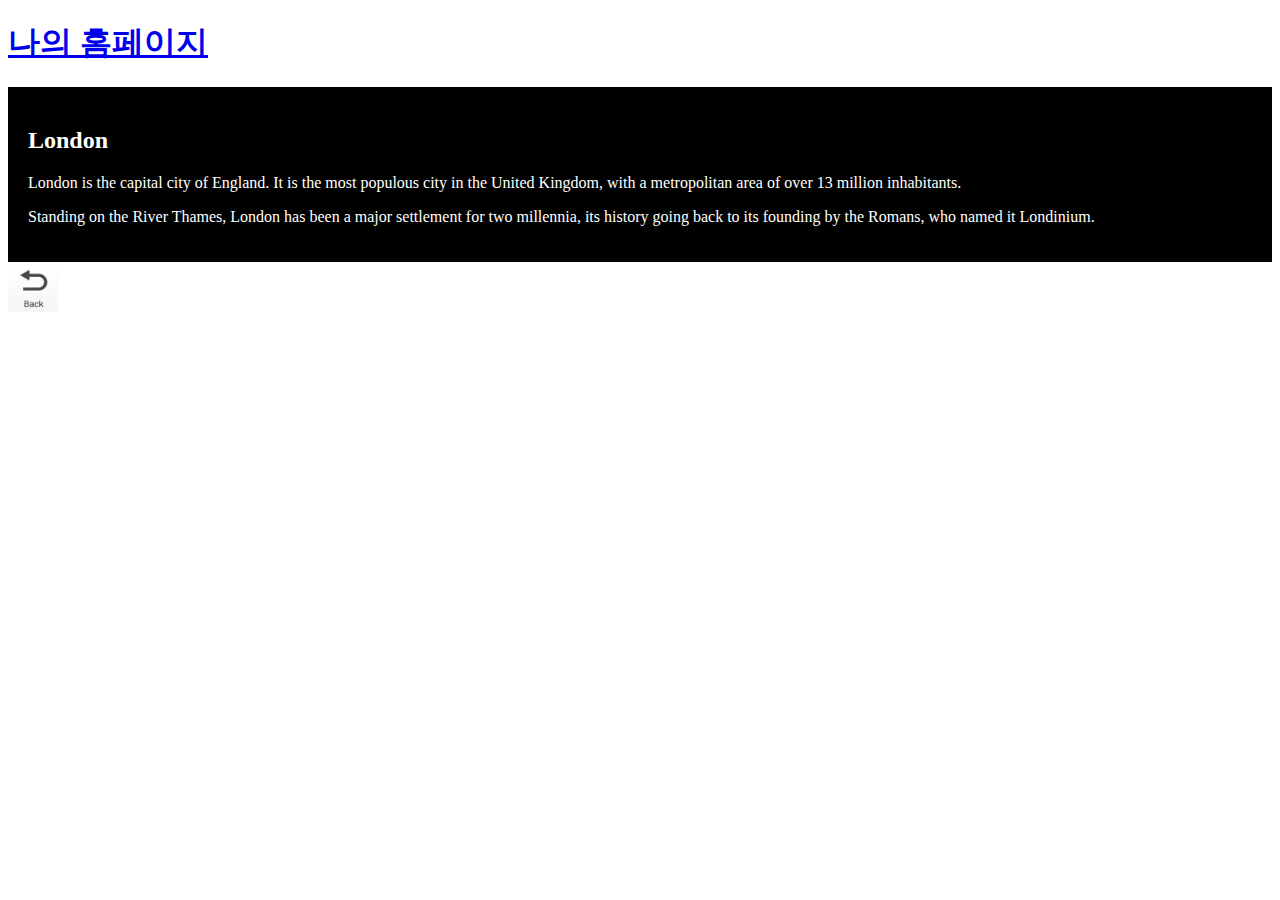
==== html/block.html @ b2b1ee38 "06-11 09:02 changed" ====
<!DOCTYPE html>
<html>

<body>
<div class="header">
  <h1><a href="../index.html">나의 홈페이지</h1></a>
  
</div>
<div style="background-color:black;color:white;padding:20px;">
  <h2>London</h2>
  <p>London is the capital city of England. It is the most populous city in the United Kingdom, with a metropolitan area of over 13 million inhabitants.</p>
  <p>Standing on the River Thames, London has been a major settlement for two millennia, its history going back to its founding by the Romans, who named it Londinium.</p>
</div> 
<a href="../index.html"><img src="../image/back.jpg" alt="back" style="width:50px;height:50px;"> </a>

</body>
</html>
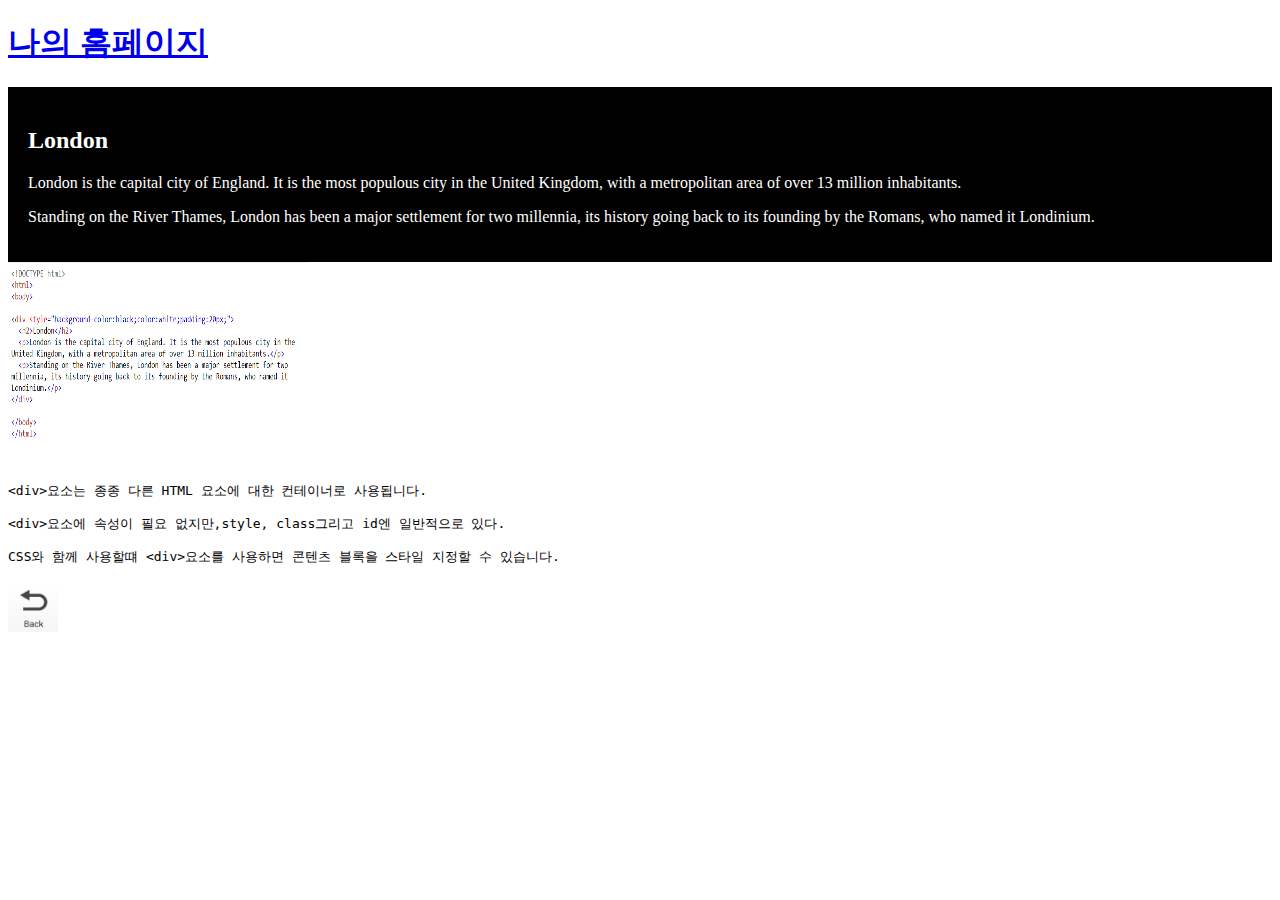
==== commit 54beb29a: "css image(remake)" ====
--- a/html/block.html
+++ b/html/block.html
@@ -10,7 +10,13 @@
   <h2>London</h2>
   <p>London is the capital city of England. It is the most populous city in the United Kingdom, with a metropolitan area of over 13 million inhabitants.</p>
   <p>Standing on the River Thames, London has been a major settlement for two millennia, its history going back to its founding by the Romans, who named it Londinium.</p>
-</div> 
+</div>
+<img src="../image/block1.png" alt="block1" style="width:300px;height:200px;"><br>
+<p><pre>&lt;div&gt;요소는 종종 다른 HTML 요소에 대한 컨테이너로 사용됩니다.
+
+&lt;div&gt;요소에 속성이 필요 없지만,style, class그리고 id엔 일반적으로 있다.
+
+CSS와 함께 사용할떄 &lt;div&gt;요소를 사용하면 콘텐츠 블록을 스타일 지정할 수 있습니다.</pre></p>
 <a href="../index.html"><img src="../image/back.jpg" alt="back" style="width:50px;height:50px;"> </a>
 
 </body>
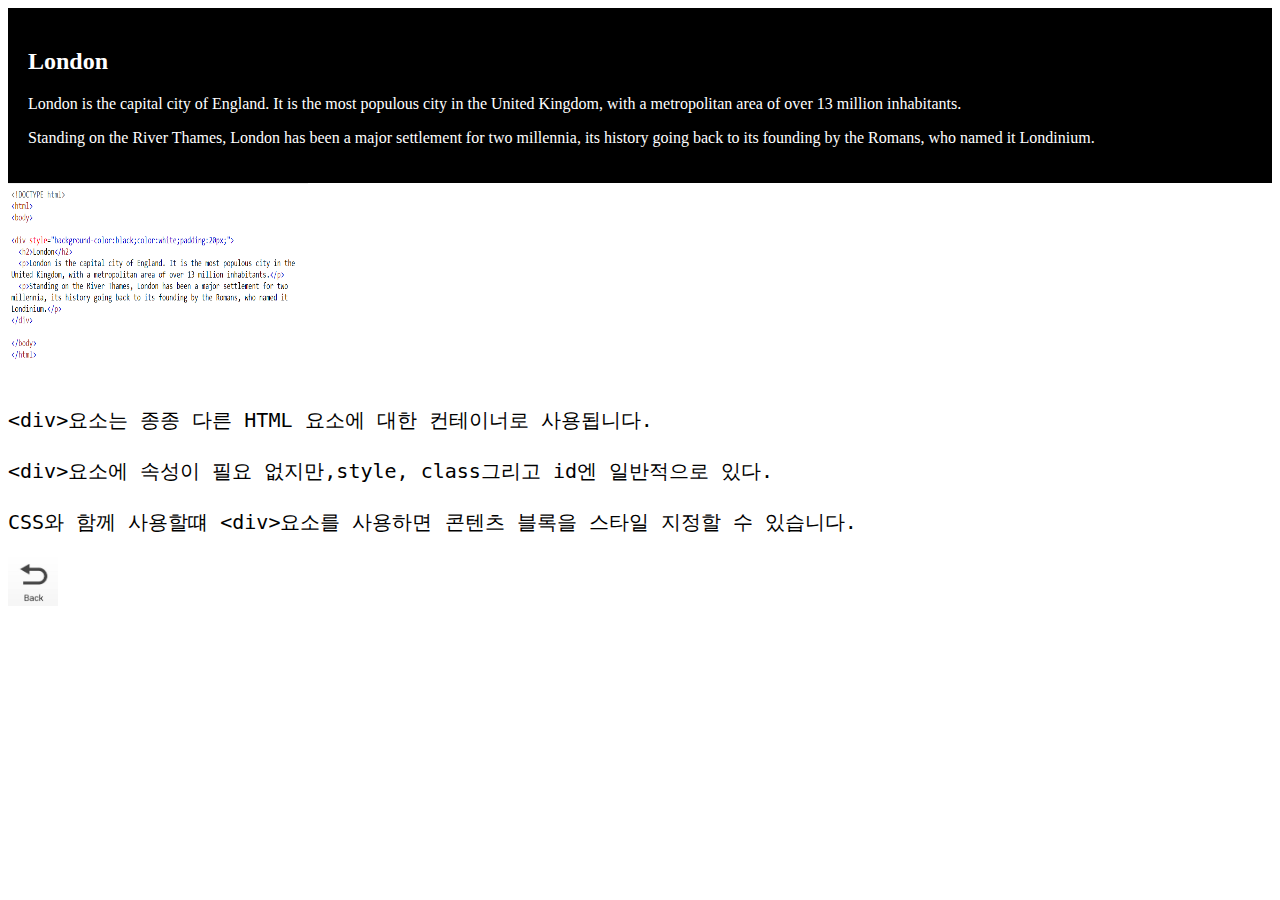
==== commit 00c08e45: "iframe change text" ====
--- a/html/block.html
+++ b/html/block.html
@@ -1,9 +1,12 @@
 <!DOCTYPE html>
 <html>
+<head>
+	<style>
+		pre {font-size: 20px;}
+	</style>
+</head>
+<body>
 
-<body>
-<div class="header">
-  <h1><a href="../index.html">나의 홈페이지</h1></a>
   
 </div>
 <div style="background-color:black;color:white;padding:20px;">
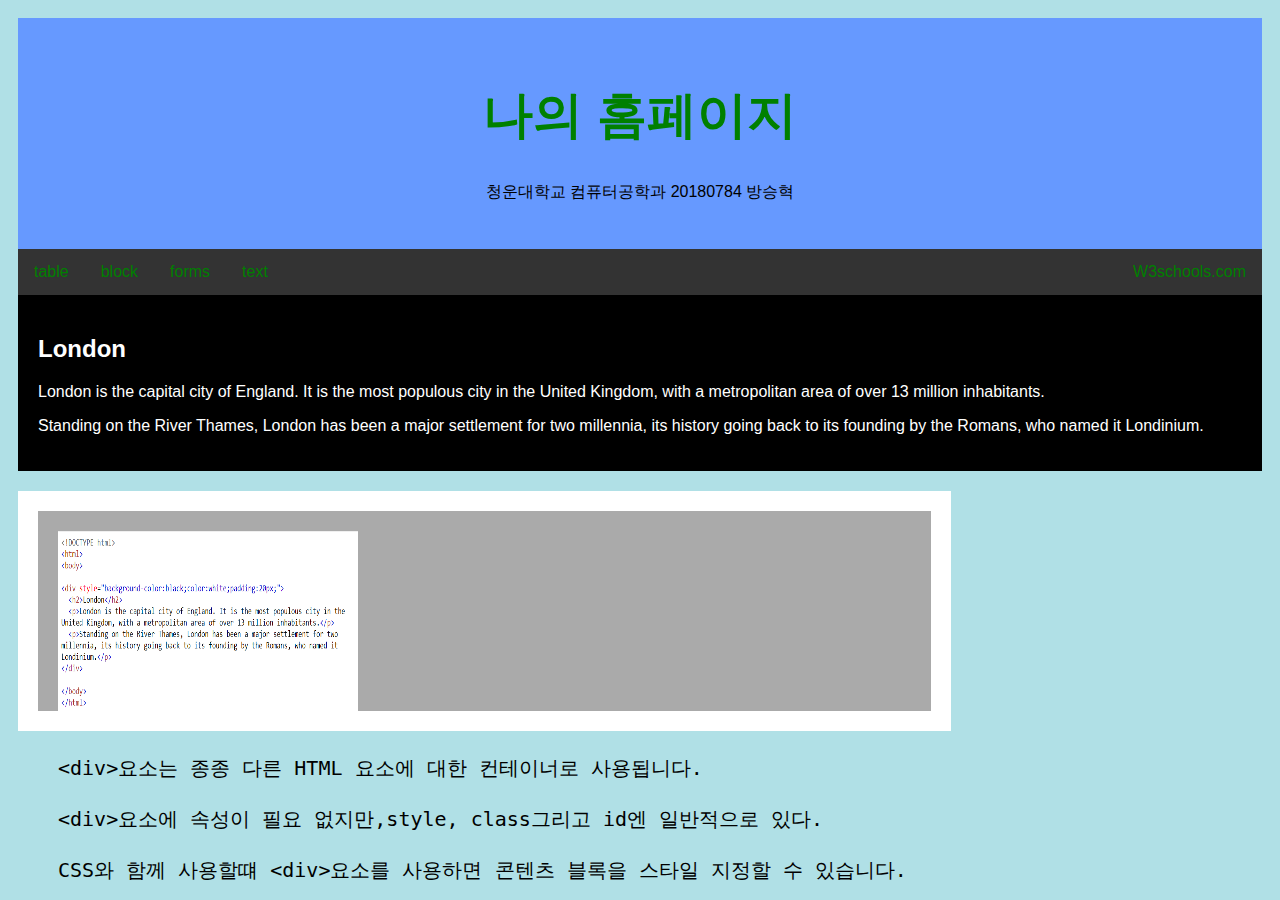
==== commit f78aeda8: "text&block remake" ====
--- a/html/block.html
+++ b/html/block.html
@@ -1,26 +1,42 @@
 <!DOCTYPE html>
 <html>
 <head>
+	<link rel="stylesheet" href="../css/index-style.css">
 	<style>
 		pre {font-size: 20px;}
 	</style>
 </head>
 <body>
+<div class="header">
+  <h1><a href="../index.html">나의 홈페이지</h1></a>
+  <p>청운대학교 컴퓨터공학과 20180784 방승혁</p>
+</div>
 
-  
+<div class="topnav">
+  <a href="../html/table.html">table</a>
+  <a href="../html/block.html">block</a>
+  <a href="../html/forms.html">forms</a>
+  <a href="../html/index-text.html">text</a>
+  <a href="https://www.w3schools.com/default.asp" style="float:right">W3schools.com</a>
 </div>
 <div style="background-color:black;color:white;padding:20px;">
   <h2>London</h2>
   <p>London is the capital city of England. It is the most populous city in the United Kingdom, with a metropolitan area of over 13 million inhabitants.</p>
   <p>Standing on the River Thames, London has been a major settlement for two millennia, its history going back to its founding by the Romans, who named it Londinium.</p>
 </div>
-<img src="../image/block1.png" alt="block1" style="width:300px;height:200px;"><br>
+<div class="row">
+  <div class="leftcolumn">
+    <div class="card">
+      <div class="fakeimg" style="height:200px;">
+<img src="../image/block1.png" alt="block1" style="width:300px;height:200px;">
 <p><pre>&lt;div&gt;요소는 종종 다른 HTML 요소에 대한 컨테이너로 사용됩니다.
 
 &lt;div&gt;요소에 속성이 필요 없지만,style, class그리고 id엔 일반적으로 있다.
 
 CSS와 함께 사용할떄 &lt;div&gt;요소를 사용하면 콘텐츠 블록을 스타일 지정할 수 있습니다.</pre></p>
-<a href="../index.html"><img src="../image/back.jpg" alt="back" style="width:50px;height:50px;"> </a>
-
+</div>
+</div>
+</div>
+</div>
 </body>
 </html>
--- a/css/index-style.css
+++ b/css/index-style.css
@@ -0,0 +1,126 @@
+* {
+  box-sizing: border-box;
+}
+
+body {
+  font-family: Arial;
+  padding: 10px;
+  background: #6699ff;
+  background-color: powderblue;
+}
+
+/* Header/Blog Title */
+.header {
+  padding: 30px;
+  text-align: center;
+  background-color: #6699ff;
+}
+
+.header h1 {
+  font-size: 50px;
+}
+
+/* Style the top navigation bar */
+.topnav {
+  overflow: hidden;
+  background-color: #333;
+}
+
+/* Style the topnav links */
+.topnav a {
+  float: left;
+  display: block;
+  color: #f2f2f2;
+  text-align: center;
+  padding: 14px 16px;
+  text-decoration: none;
+}
+
+/* Change color on hover */
+.topnav a:hover {
+  background-color: #ddd;
+  color: black;
+}
+
+/* Create two unequal columns that floats next to each other */
+/* Left column */
+.leftcolumn {   
+  float: left;
+  width: 75%;
+}
+
+/* Right column */
+.rightcolumn {
+  float: left;
+  width: 25%;
+  background-color: #f1f1f1;
+  padding-left: 20px;
+}
+
+/* Fake image */
+.fakeimg {
+  background-color: #aaa;
+  width: 100%;
+  padding: 20px;
+}
+
+/* Add a card effect for articles */
+.card {
+  background-color: white;
+  padding: 20px;
+  margin-top: 20px;
+}
+
+/* Clear floats after the columns */
+.row:after {
+  content: "";
+  display: table;
+  clear: both;
+}
+
+/* Footer */
+.footer {
+  padding: 10px;
+  text-align: center;
+  background: #aaa;
+  margin-top: 10px;
+}
+
+/* Responsive layout - when the screen is less than 800px wide, make the two columns stack on top of each other instead of next to each other */
+@media screen and (max-width: 800px) {
+  .leftcolumn, .rightcolumn {   
+    width: 100%;
+    padding: 0;
+  }
+}
+
+/* Responsive layout - when the screen is less than 400px wide, make the navigation links stack on top of each other instead of next to each other */
+@media screen and (max-width: 400px) {
+  .topnav a {
+    float: none;
+    width: 100%;
+  }
+}
+a:link {
+  color: green; 
+  background-color: transparent; 
+  text-decoration: none;
+}
+
+a:visited {
+  color: yellow;
+  background-color: transparent;
+  text-decoration: none;
+}
+
+a:hover {
+  color: powderblue;
+  background-color: transparent;
+  text-decoration: underline;
+}
+
+a:active {
+  color: white;
+  background-color: transparent;
+  text-decoration: underline;
+}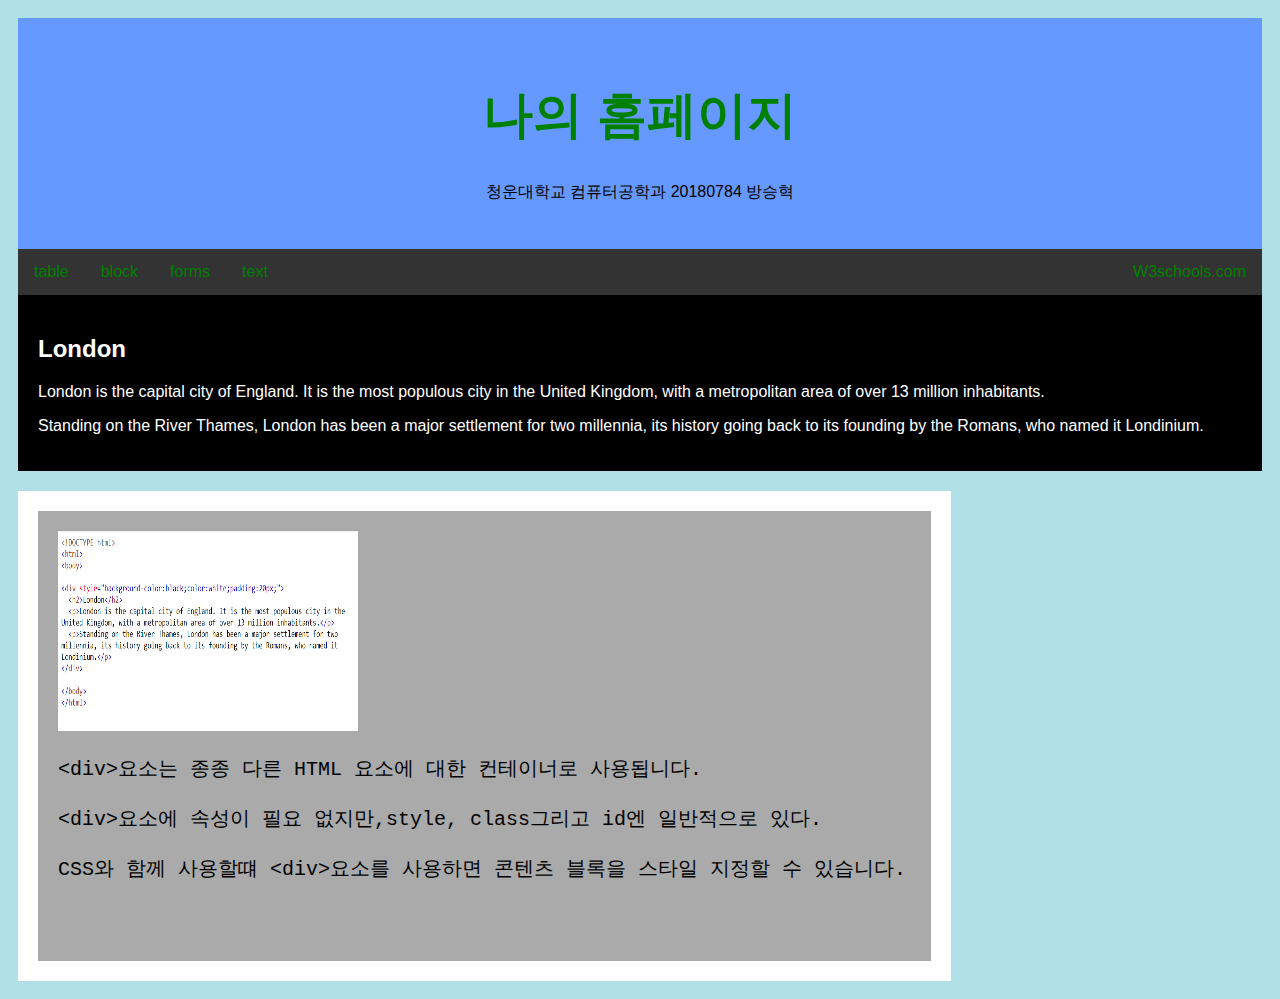
==== commit 79e1bd59: "ending" ====
--- a/html/block.html
+++ b/html/block.html
@@ -27,7 +27,7 @@
 <div class="row">
   <div class="leftcolumn">
     <div class="card">
-      <div class="fakeimg" style="height:200px;">
+      <div class="fakeimg" style="height:450px;">
 <img src="../image/block1.png" alt="block1" style="width:300px;height:200px;">
 <p><pre>&lt;div&gt;요소는 종종 다른 HTML 요소에 대한 컨테이너로 사용됩니다.
 
